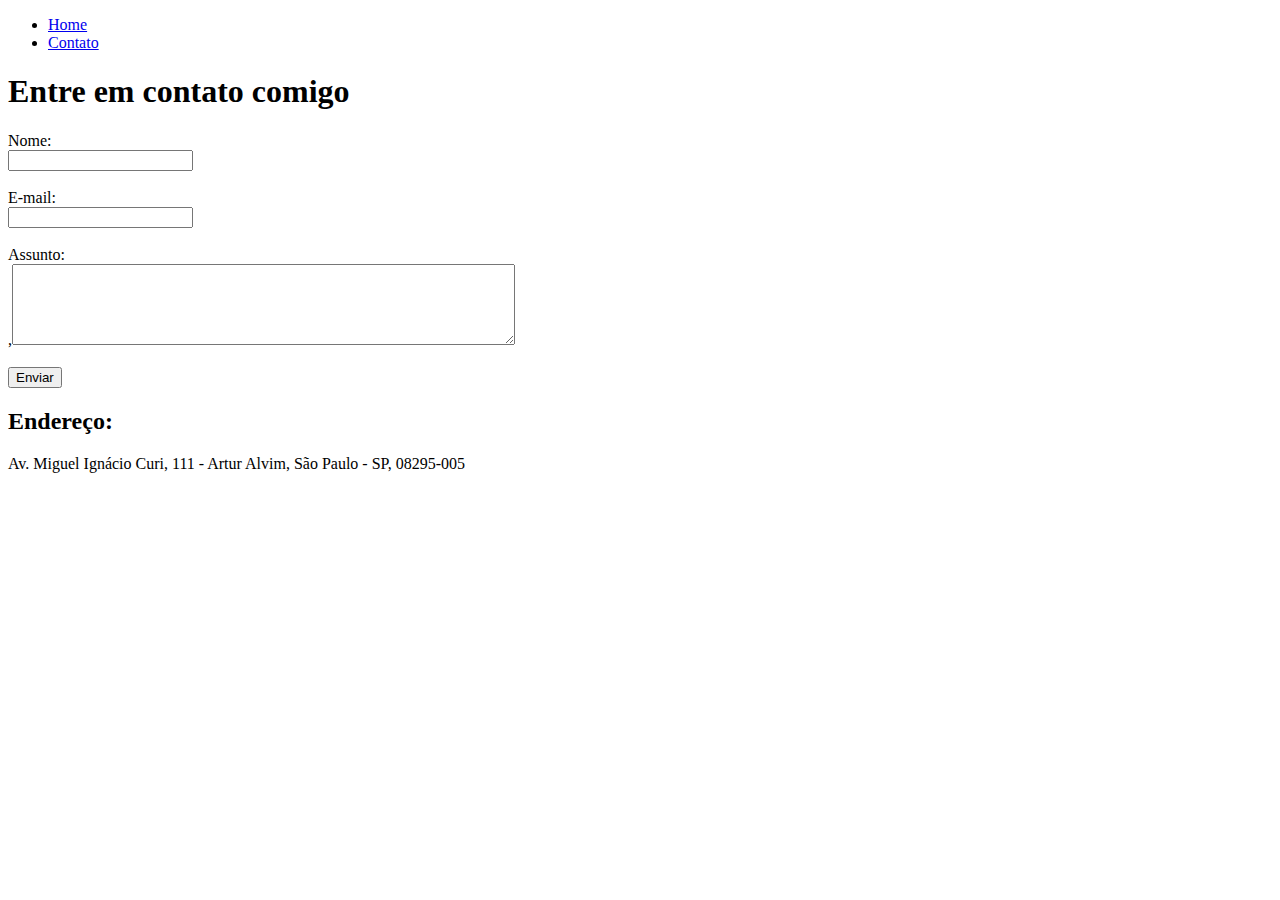
==== contato.html @ 844c8cf2 "Adicionando atividade HTML" ====
<!DOCTYPE html>
<html lang="pt-br">
  <head>
    <meta charset="UTF-8" />
    <meta http-equiv="X-UA-Compatible" content="IE=edge" />
    <meta name="viewport" content="width=device-width, initial-scale=1.0" />
    <title>Contato</title>
  </head>
  <body>
    <ul>
      <li>
        <a href="index.html"> Home </a>
      </li>
      <li>
        <a href="contato.html"> Contato </a>
      </li>
    </ul>

    <h1>Entre em contato comigo</h1>

    <form>
      <label for="nome">Nome: </label> <br />
      <input type="text" id="nome" />
      <br />
      <br />
      <label for="email">E-mail: </label> <br />
      <input type="email" id="email" />
      <br />
      <br />
      <label for="assunto">Assunto: </label> <br />
      ,<textarea name="assunto" id="assunto" cols="60" rows="5"></textarea>
      <br />
      <br />
      <button>Enviar</button>
    </form>

    <h2>Endereço:</h2>

    <p>Av. Miguel Ignácio Curi, 111 - Artur Alvim, São Paulo - SP, 08295-005</p>

    <iframe
      src="https://www.google.com/maps/embed?pb=!1m14!1m8!1m3!1d14630.573915209152!2d-46.4742676!3d-23.5453221!3m2!1i1024!2i768!4f13.1!3m3!1m2!1s0x0%3A0xf2b061ffbcd2ecf8!2sNeo%20Qu%C3%ADmica%20Arena!5e0!3m2!1spt-BR!2sbr!4v1658422287623!5m2!1spt-BR!2sbr"
      width="400"
      height="250"
      style="border: 0"
      allowfullscreen=""
      loading="lazy"
      referrerpolicy="no-referrer-when-downgrade"
    ></iframe>
  </body>
</html>
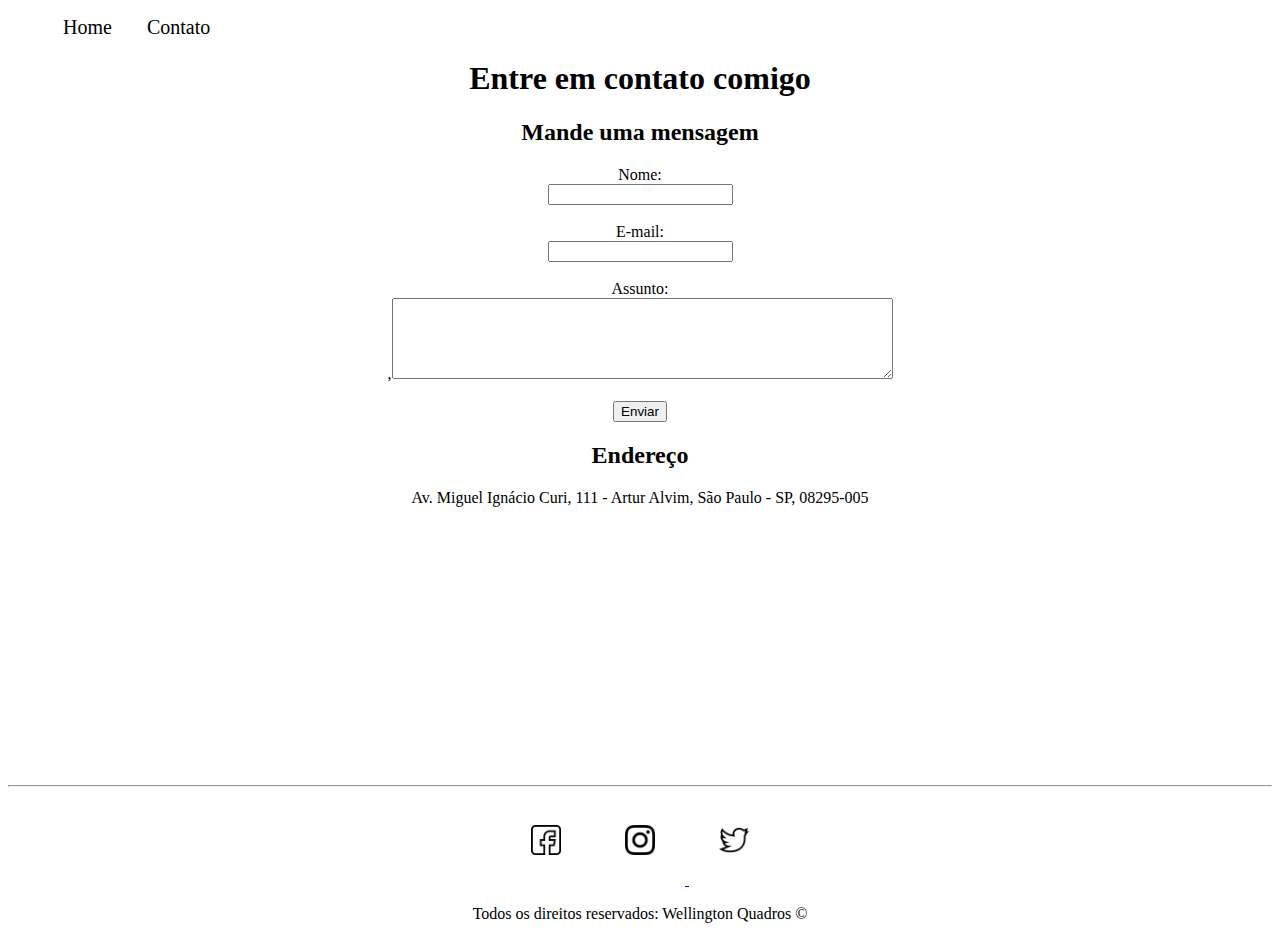
==== commit fe34d468: "Implementação CSS" ====
--- a/contato.html
+++ b/contato.html
@@ -4,10 +4,11 @@
     <meta charset="UTF-8" />
     <meta http-equiv="X-UA-Compatible" content="IE=edge" />
     <meta name="viewport" content="width=device-width, initial-scale=1.0" />
+    <link rel="stylesheet" href="./assets/CSS/style.css" />
     <title>Contato</title>
   </head>
   <body>
-    <ul>
+    <ul id="menu">
       <li>
         <a href="index.html"> Home </a>
       </li>
@@ -16,36 +17,74 @@
       </li>
     </ul>
 
-    <h1>Entre em contato comigo</h1>
+    <h1 class="center">Entre em contato comigo</h1>
 
-    <form>
-      <label for="nome">Nome: </label> <br />
-      <input type="text" id="nome" />
-      <br />
-      <br />
-      <label for="email">E-mail: </label> <br />
-      <input type="email" id="email" />
-      <br />
-      <br />
-      <label for="assunto">Assunto: </label> <br />
-      ,<textarea name="assunto" id="assunto" cols="60" rows="5"></textarea>
-      <br />
-      <br />
-      <button>Enviar</button>
-    </form>
+    <div class="center">
+      <div>
+        <h2>Mande uma mensagem</h2>
+        <form>
+          <label for="nome">Nome: </label> <br />
+          <input type="text" id="nome" />
+          <br />
+          <br />
+          <label for="email">E-mail: </label> <br />
+          <input type="email" id="email" />
+          <br />
+          <br />
+          <label for="assunto">Assunto: </label> <br />
+          ,<textarea name="assunto" id="assunto" cols="60" rows="5"></textarea>
+          <br />
+          <br />
+          <button>Enviar</button>
+        </form>
+      </div>
 
-    <h2>Endereço:</h2>
+      <div class="Endereço">
+        <h2>Endereço</h2>
+        <p>
+          Av. Miguel Ignácio Curi, 111 - Artur Alvim, São Paulo - SP, 08295-005
+        </p>
 
-    <p>Av. Miguel Ignácio Curi, 111 - Artur Alvim, São Paulo - SP, 08295-005</p>
+        <iframe
+          src="https://www.google.com/maps/embed?pb=!1m14!1m8!1m3!1d14630.573915209152!2d-46.4742676!3d-23.5453221!3m2!1i1024!2i768!4f13.1!3m3!1m2!1s0x0%3A0xf2b061ffbcd2ecf8!2sNeo%20Qu%C3%ADmica%20Arena!5e0!3m2!1spt-BR!2sbr!4v1658422287623!5m2!1spt-BR!2sbr"
+          width="400"
+          height="250"
+          style="border: 0"
+          allowfullscreen=""
+          loading="lazy"
+          referrerpolicy="no-referrer-when-downgrade"
+        ></iframe>
+      </div>
+    </div>
+    <hr />
 
-    <iframe
-      src="https://www.google.com/maps/embed?pb=!1m14!1m8!1m3!1d14630.573915209152!2d-46.4742676!3d-23.5453221!3m2!1i1024!2i768!4f13.1!3m3!1m2!1s0x0%3A0xf2b061ffbcd2ecf8!2sNeo%20Qu%C3%ADmica%20Arena!5e0!3m2!1spt-BR!2sbr!4v1658422287623!5m2!1spt-BR!2sbr"
-      width="400"
-      height="250"
-      style="border: 0"
-      allowfullscreen=""
-      loading="lazy"
-      referrerpolicy="no-referrer-when-downgrade"
-    ></iframe>
+    <footer>
+      <div class="center mb-50">
+        <a href="https://www.facebook.com/corinthians/" target="_blank">
+          <img
+            class="tm-social"
+            src="./assets/img/facebook.png"
+            alt="Logo Facebook"
+        /></a>
+
+        <a href="https://www.instagram.com/corinthians/" target="_blank">
+          <img
+            class="tm-social"
+            src="./assets/img/instagram.png"
+            alt="Logo Instagram"
+          />
+        </a>
+
+        <a href="https://twitter.com/Corinthians" target="_blank">
+          <img
+            class="tm-social"
+            src="./assets/img/twitter.png"
+            alt="Logo twitter"
+        /></a>
+      </div>
+      <p class="center">
+        Todos os direitos reservados: Wellington Quadros &copy;
+      </p>
+    </footer>
   </body>
 </html>
--- a/assets/CSS/style.css
+++ b/assets/CSS/style.css
@@ -0,0 +1,39 @@
+/*Estilos da página index.html */
+.center {
+  text-align: center;
+}
+
+.container {
+  display: flex;
+  flex-flow: row;
+  justify-content: flex-start;
+  align-items: center;
+}
+
+#menu li {
+  display: inline;
+  padding: 15px;
+}
+
+#img-container {
+  margin: 0 10px 50px 0;
+  border: 5px solid black;
+}
+
+#menu li a {
+  text-decoration: none;
+  color: black;
+  font-size: 20px;
+}
+
+#menu li a:hover {
+  color: grey;
+}
+
+.tm-social {
+  width: 30px;
+  height: 30px;
+  padding: 30px;
+}
+/*Estilos da página contato.html */
+
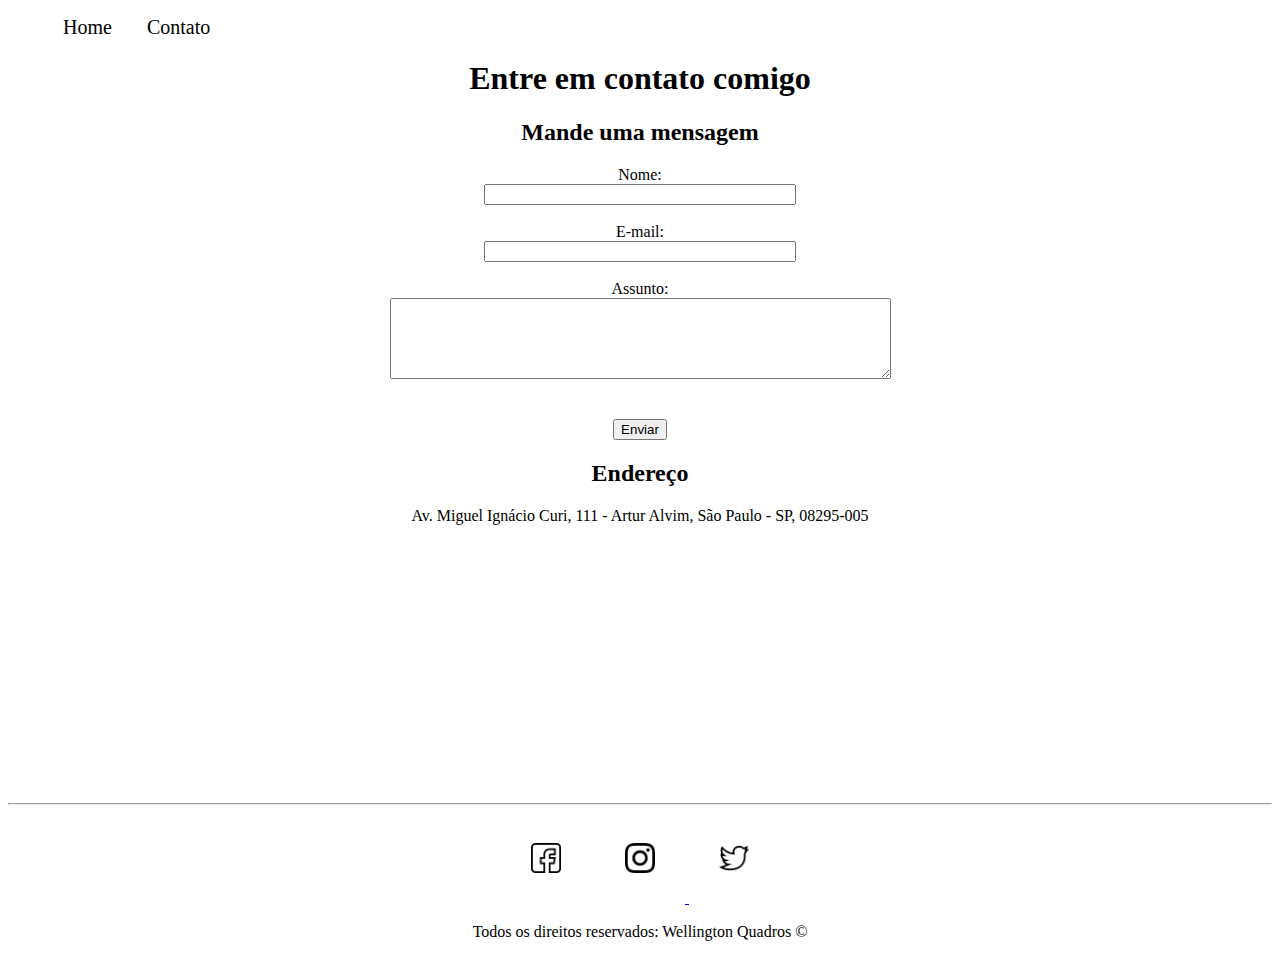
==== commit 75503ed8: "Adicionando atividade JS" ====
--- a/contato.html
+++ b/contato.html
@@ -24,18 +24,25 @@
         <h2>Mande uma mensagem</h2>
         <form>
           <label for="nome">Nome: </label> <br />
-          <input type="text" id="nome" />
+          <input type="text" id="nome" onkeyup="validaNome()" />
+          <div id="txtNome"></div>
+          <br />
+          <label for="email">E-mail: </label> <br />
+          <input type="email" id="email" onkeyup="validaEmail()" />
+          <div id="txtEmail"></div>
+          <br />
+          <label for="assunto">Assunto: </label> <br />
+          <textarea
+            name="assunto"
+            id="assunto"
+            cols="60"
+            rows="5"
+            onkeyup="validaAssunto()"
+          ></textarea>
+          <div id="txtAssunto"></div>
           <br />
           <br />
-          <label for="email">E-mail: </label> <br />
-          <input type="email" id="email" />
-          <br />
-          <br />
-          <label for="assunto">Assunto: </label> <br />
-          ,<textarea name="assunto" id="assunto" cols="60" rows="5"></textarea>
-          <br />
-          <br />
-          <button>Enviar</button>
+          <button onclick="enviar()">Enviar</button>
         </form>
       </div>
 
@@ -53,6 +60,9 @@
           allowfullscreen=""
           loading="lazy"
           referrerpolicy="no-referrer-when-downgrade"
+          onmousemove="mapaZoom()";
+          onmouseout="mapaNormal()";
+          id="mapa";
         ></iframe>
       </div>
     </div>
@@ -86,5 +96,6 @@
         Todos os direitos reservados: Wellington Quadros &copy;
       </p>
     </footer>
+    <script src="assets/js/script.js"></script>
   </body>
 </html>
--- a/assets/CSS/style.css
+++ b/assets/CSS/style.css
@@ -37,3 +37,4 @@
 }
 /*Estilos da página contato.html */
 
+
